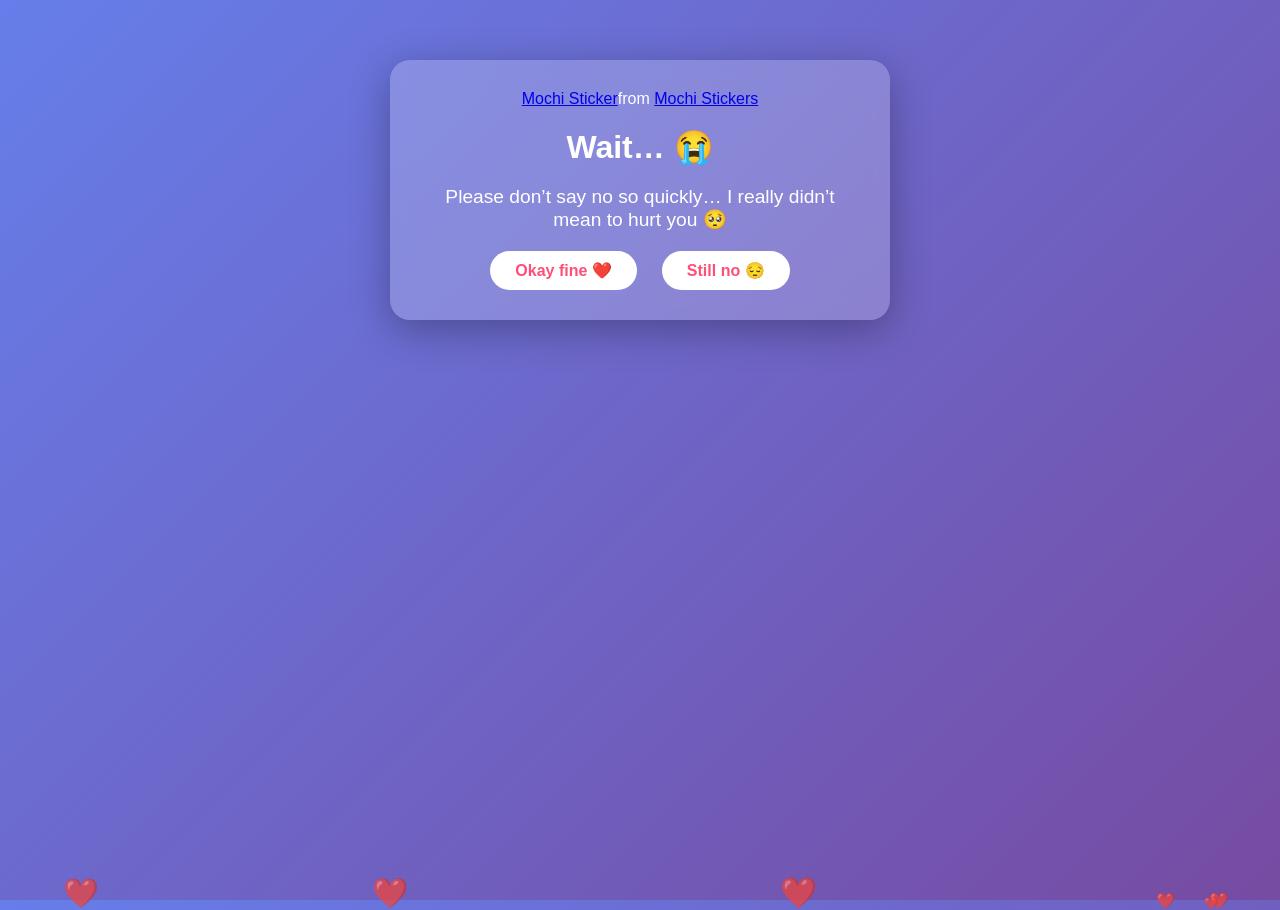
==== no1.html @ 69b255ca "Add files via upload" ====
<!DOCTYPE html>
<html lang="en">
  <head>
    <meta charset="UTF-8" />
    <meta name="viewport" content="width=device-width, initial-scale=1.0" />
    <title>Codeash</title>

    <link rel="stylesheet" href="./style.css" />
  </head>
  <script src="script.js"></script>
<body style="background: linear-gradient(135deg, #667eea, #764ba2);">

<div class="container">
  <div
        class="tenor-gif-embed"
        data-postid="22050818"
        data-share-method="host"
        data-aspect-ratio="1"
        data-width="100%"
      >
        <a href="https://tenor.com/view/mochi-gif-22050818">Mochi Sticker</a
        >from
        <a href="https://tenor.com/search/mochi-stickers">Mochi Stickers</a>
      </div>
      <script
        type="text/javascript"
        async
        src="https://tenor.com/embed.js"
      ></script>
  <h1>Wait… 😭</h1>

  <p>
    Please don’t say no so quickly…  
    I really didn’t mean to hurt you 🥺
  </p>

  <div class="btn">
    <a href="yes.html">Okay fine ❤️</a>
    <a href="no2.html">Still no 😔</a>
  </div>
</div>

<script src="script.js"></script>
</body>
---- style.css ----
* {
  margin: 0;
  padding: 0;
  box-sizing: border-box;
  font-family: 'Segoe UI', sans-serif;
}

body {
  width: 100%;
  min-height: 100vh;
  background: linear-gradient(-45deg, #ff758c, #ff7eb3, #ff9a9e, #fad0c4);
  background-size: 400% 400%;
  animation: gradientBG 10s ease infinite;

  display: flex;
  justify-content: center;
  align-items: flex-start;  /* 👈 KEY CHANGE */

  padding: 40px 0;
  overflow-x: hidden;
}

/* Background animation */
@keyframes gradientBG {
  0% { background-position: 0% 50%; }
  50% { background-position: 100% 50%; }
  100% { background-position: 0% 50%; }
}

/* Floating hearts */
.heart {
  position: absolute;
  bottom: -10px;
  color: rgba(255, 255, 255, 0.7);
  animation: float 6s linear infinite;
}

@keyframes float {
  0% { transform: translateY(0) scale(1); opacity: 1; }
  100% { transform: translateY(-100vh) scale(1.5); opacity: 0; }
}

/* Glass effect card */
.container {
  display: flex;
  flex-direction: column;
  text-align: center;
  align-items: center;
  gap: 20px;
  max-width: 500px;
  margin: 20px;
  padding: 30px;
  border-radius: 20px;
  background: rgba(255,255,255,0.2);
  backdrop-filter: blur(10px);
  color: white;
  box-shadow: 0 10px 40px rgba(0,0,0,0.3);
  animation: fadeIn 1.5s ease;
}

@keyframes fadeIn {
  from { opacity: 0; transform: scale(0.8); }
  to { opacity: 1; transform: scale(1); }
}

h1 {
  font-size: 2em;
  animation: glow 2s infinite alternate;
}

@keyframes glow {
  from { text-shadow: 0 0 10px #fff; }
  to { text-shadow: 0 0 25px #ff4e78; }
}

p {
  font-size: 1.2em;
}

/* Buttons */
.container .btn {
  display: flex;
  gap: 25px;
}

.btn a {
  text-decoration: none;
  color: #ff4e78;
  background: #fff;
  padding: 10px 25px;
  border-radius: 25px;
  font-weight: bold;
  transition: 0.3s;
  animation: pulse 2s infinite;
}

@keyframes pulse {
  0% { transform: scale(1); }
  50% { transform: scale(1.08); }
  100% { transform: scale(1); }
}

.btn a:hover {
  transform: scale(1.2);
  background: #ff4e78;
  color: white;
}
@keyframes shake {
  0% { transform: translateX(0); }
  25% { transform: translateX(-5px); }
  50% { transform: translateX(5px); }
  75% { transform: translateX(-5px); }
  100% { transform: translateX(0); }
}
.btn {
  position: relative;
}
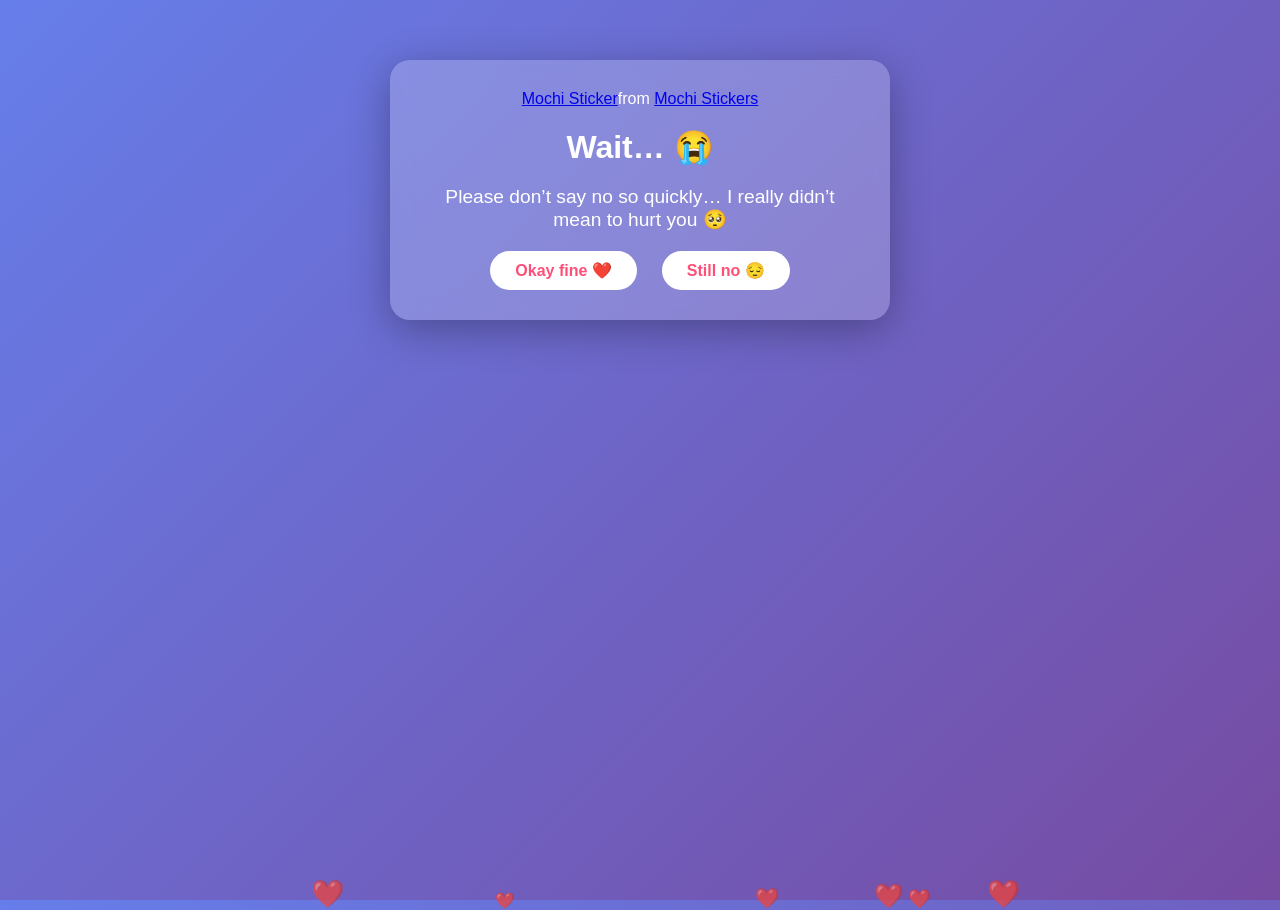
==== commit fb759333: "Update no1.html" ====
--- a/no1.html
+++ b/no1.html
@@ -3,7 +3,7 @@
   <head>
     <meta charset="UTF-8" />
     <meta name="viewport" content="width=device-width, initial-scale=1.0" />
-    <title>Codeash</title>
+    <title>Aisa na kar yar</title>
 
     <link rel="stylesheet" href="./style.css" />
   </head>
@@ -41,4 +41,4 @@
 </div>
 
 <script src="script.js"></script>
-</body>+</body>
